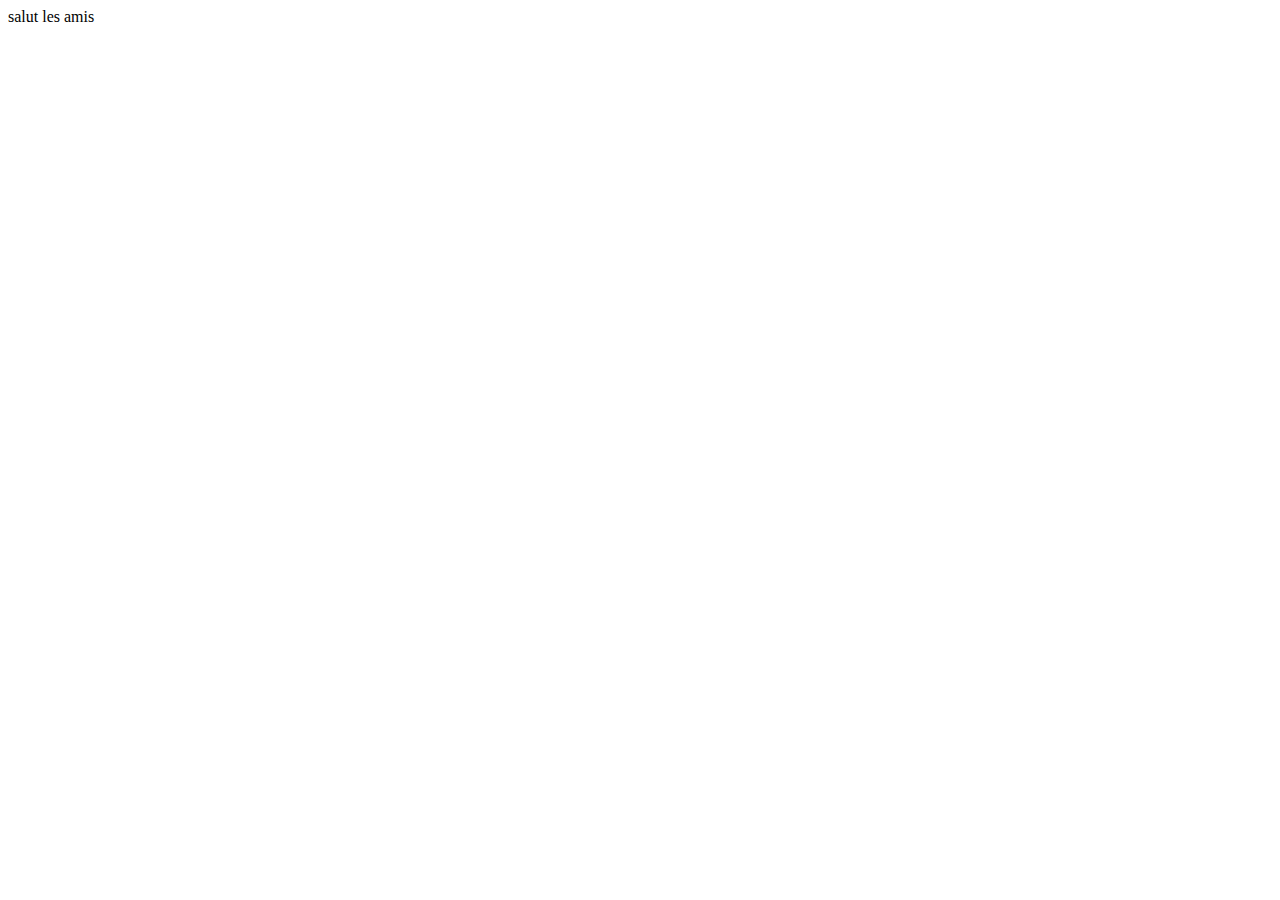
==== PPE/index.html @ 15bb75c1 "Salut" ====
<!DOCTYPE html>
<html lang="en">
<head>
    <meta charset="UTF-8">
    <meta name="viewport" content="width=device-width, initial-scale=1.0">
    <meta http-equiv="X-UA-Compatible" content="ie=edge">
    <title>Document</title>
</head>
<body>
   <section> 
    salut les amis
    </section>
</body>
</html>
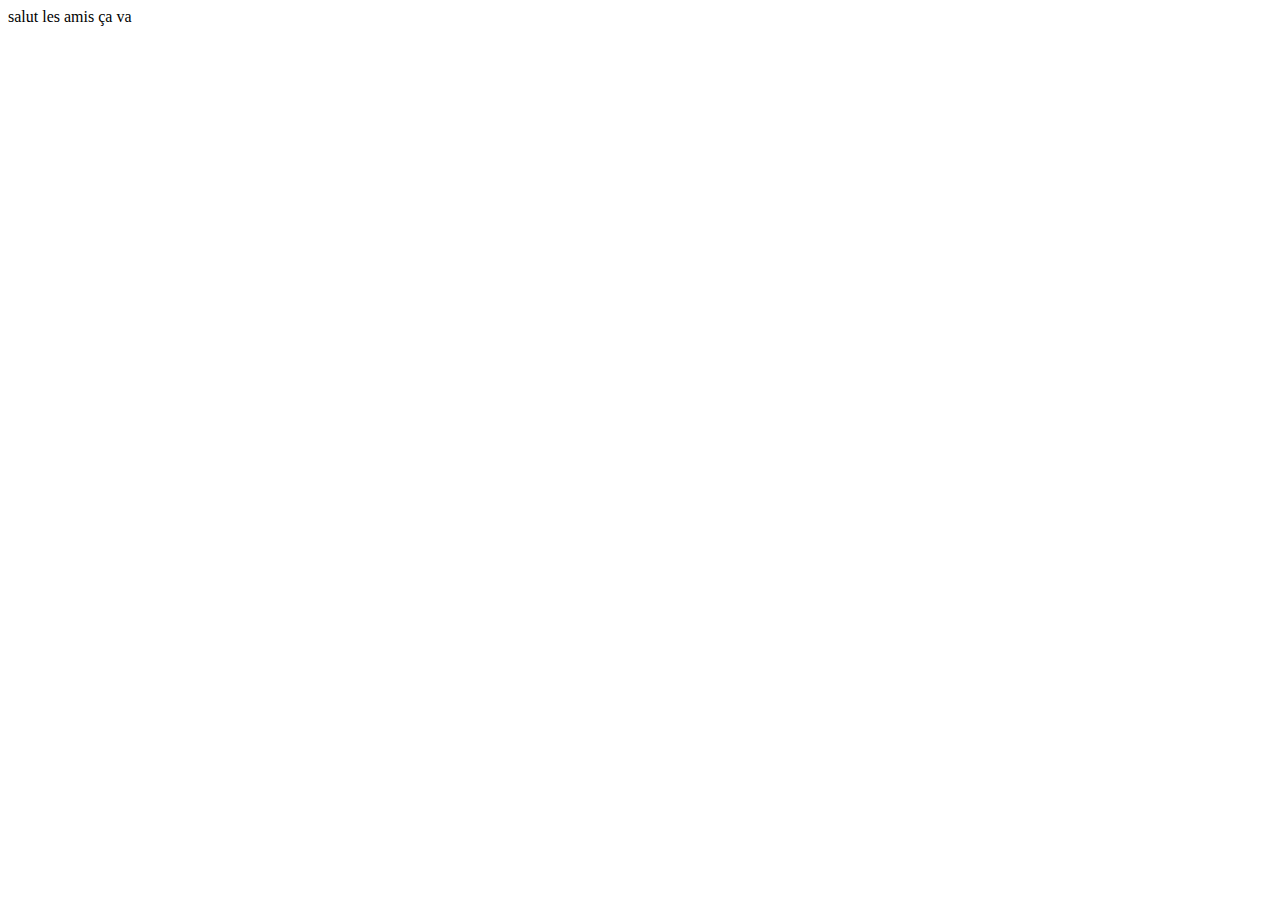
==== commit 88ec58b5: "first commit" ====
--- a/PPE/index.html
+++ b/PPE/index.html
@@ -8,7 +8,7 @@
 </head>
 <body>
    <section> 
-    salut les amis
+    salut les amis ça va
     </section>
 </body>
 </html>